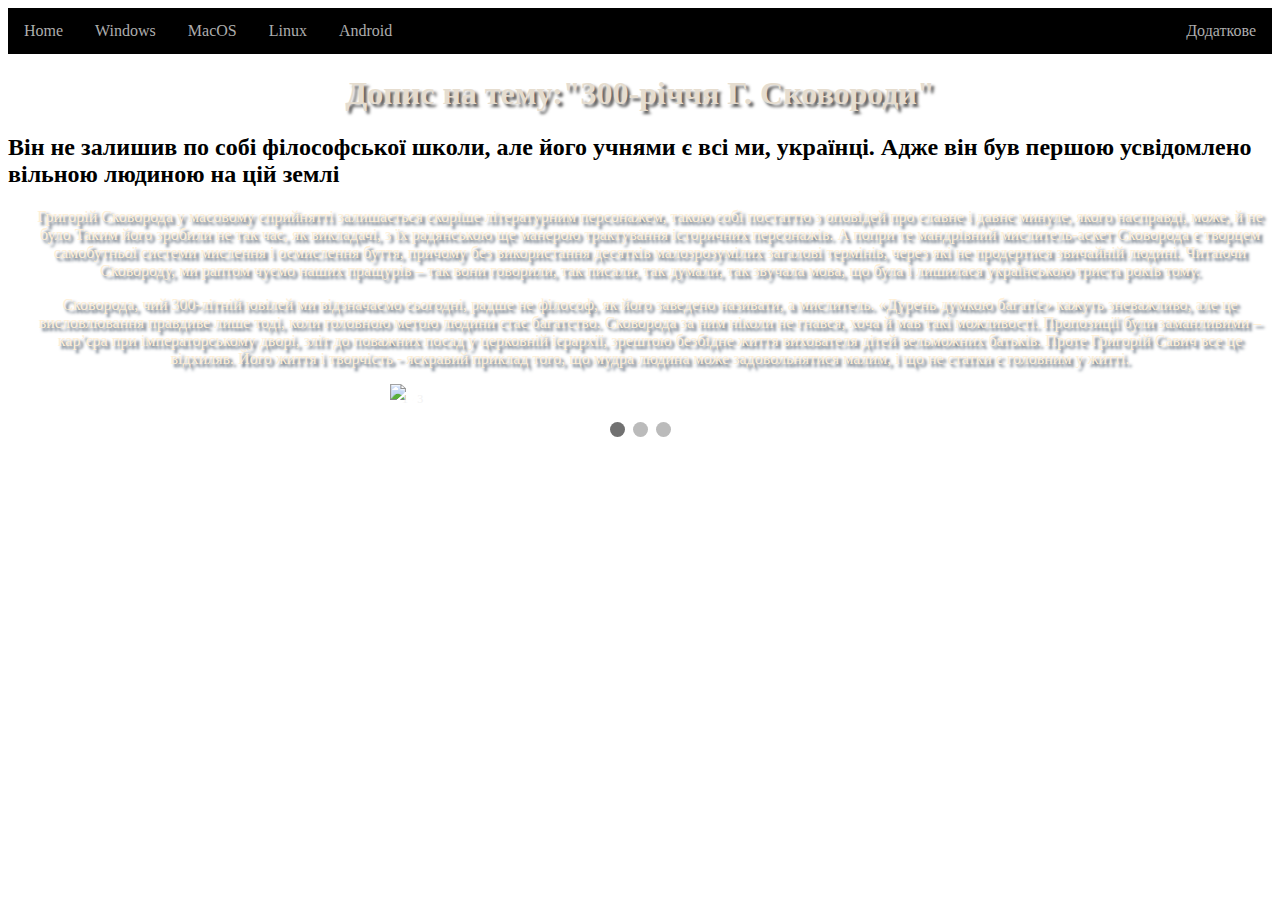
==== 300year.html @ 124a39cf "Add files via upload" ====
<!DOCTYPE html>
<html>
<head> 
  <link rel="stylesheet" href="site.css">

<ul>
  <li><a href="site.html">Home</a></li>
  <li><a href="robots1.html">Windows</a></li>
  <li><a href="robot2.html">MacOS</a></li>
  <li><a href="robot3.html">Linux</a></li>
  <li><a href="robot4.html">Android</a></li>
  <li style="float:right"><a  href="add.html">Додаткове</a></li>
</ul>
<h1>Допис на тему:"300-річчя Г. Сковороди"</h1>
</head>
<body>
    <h2>Він не залишив по собі філософської школи,
       але його учнями є всі ми, українці. Адже він 
       був першою усвідомлено вільною людиною на цій землі
      </h2>
    <p>Григорій Сковорода у масовому сприйнятті 
      залишається скоріше літературним персонажем, 
      такою собі постаттю з оповідей про славне і давнє 
      минуле, якого насправді, може, й не було Таким його 
      зробили не так час, як викладачі, з їх радянською ще 
      манерою трактування історичних персонажів. А попри те
       мандрівний мислитель-аскет Сковорода є творцем самобутньої
        системи мислення і осмислення буття, причому без використання
         десятків малозрозумілих загалові термінів, через які не
          продертися звичайній людині. Читаючи Сковороду, ми раптом
           чуємо наших пращурів – так вони говорили, так писали, так
            думали, так звучала мова, що була і лишилася українською 
            триста років тому.
          </p>
          <p>Сковорода, чий 300-літній ювілей ми 
            відзначаємо сьогодні, радше не філософ,
             як його заведено називати, а мислитель. 
             «Дурень думкою багатіє» кажуть зневажливо, 
              але це висловлювання правдиве лише тоді, коли 
              головною метою людини стає багатство. Сковорода
               за ним ніколи не гнався, хоча й мав такі можливості.
                Пропозиції були заманливими – кар’єра при імператорському дворі, 
                зліт до поважних посад у церковній ієрархії, зрештою безбідне життя 
                вихователя дітей  вельможних батьків. Проте Григорій Савич все це
                 відхиляв. Його життя і творчість - яскравий приклад того, що мудра 
                 людина може задовольнятися малим, і що не статки є головним у житті.
                </p>
                <div class="slideshow-container">

       
                  <div class="mySlides fade">
                    <div class="numbertext">1 / 3</div>
                    <img src="https://bogosvyatska.files.wordpress.com/2022/11/d0a1d0bad0bed0b2d0bed180d0bed0b4d0b00_d094d183d185.d0bad0bed0b4.png?w=1080" style="width:100%">
                    <div class="text"></div>
                  </div>
                
                  <div class="mySlides fade">
                    <div class="numbertext">2 / 3</div>
                    <img src="[data-uri]" style="width:100%">
                    <div class="text"></div>
                  </div>
                
                  <div class="mySlides fade">
                    <div class="numbertext">3 / 3</div>
                    <img src="https://www.kobu.kiev.ua/wp-content/uploads/2022/05/decorative_retro_frames4_preobrazovannyy_0.jpg" style="width:100%">
                    <div class="text"></div>
                  </div>
                
                  <!-- Next and previous buttons -->
                  <a class="prev" onclick="plusSlides(-1)">&#10094;</a>
                  <a class="next" onclick="plusSlides(1)">&#10095;</a>
                </div>
                <br>
                
                <!-- The dots/circles -->
                <div style="text-align:center">
                  <span class="dot" onclick="currentSlide(1)"></span>
                  <span class="dot" onclick="currentSlide(2)"></span>
                  <span class="dot" onclick="currentSlide(3)"></span>
                </div>
                <script>let slideIndex = 1;
                  showSlides(slideIndex);
                  
                  // Next/previous controls
                  function plusSlides(n) {
                    showSlides(slideIndex += n);
                  }
                  
                  // Thumbnail image controls
                  function currentSlide(n) {
                    showSlides(slideIndex = n);
                  }
                  
                  function showSlides(n) {
                    let i;
                    let slides = document.getElementsByClassName("mySlides");
                    let dots = document.getElementsByClassName("dot");
                    if (n > slides.length) {slideIndex = 1}
                    if (n < 1) {slideIndex = slides.length}
                    for (i = 0; i < slides.length; i++) {
                      slides[i].style.display = "none";
                    }
                    for (i = 0; i < dots.length; i++) {
                      dots[i].className = dots[i].className.replace(" active", "");
                    }
                    slides[slideIndex-1].style.display = "block";
                    dots[slideIndex-1].className += " active";
                  }
                  </script>
  </body>
</html>
---- site.css ----
body {
    background: #fff url(https://miro.medium.com/max/960/1*wac7tkozLGkEx7EFOYVNJw.gif) center top/cover repeat padding-box;
}
h1 {
    color:rgb(230, 221, 207);
    text-align: center;
    text-shadow: 3px 3px 3px #5a5a5a;
    font-family: "Garamond", bold;
}
b {
    margin-left: 60px;
    text-align: center;
    text-shadow: 2px 2px 3px #566980;
    font-family: "Arial", bold;
    position: relative;
    left: 250px;
   
}
ul {
  list-style-type: none;
  margin: 0;
  padding: 0;
  overflow: hidden;
  background-color: rgb(0, 0, 0);
  
}

li {
  float: left;
}





li a {
  display: block;
  color: white;
  text-align: justify;
  padding: 14px 16px;
  text-decoration: none;
}

li a:hover {
  background-color: rgb(0, 9, 62);
}
p { 
    margin-left: 20px;
    text-align: center;
    color: rgb(255, 239, 213);
    text-shadow: 3px 3px 3px #3d4c5e;
    font-family: "Verdana",cursive;

}


a:link {
    color: rgb(173, 173, 173);
}

a:visited {
    color:rgb(0, 92, 138);
}



a:hover {
    color: rgb(0, 242, 255);
}


a:active {
    color:rgb(0, 0, 255);

}
* {box-sizing:border-box}


.slideshow-container {
  max-width: 500px;
  position: relative;
  margin: auto;
}


.mySlides {
  display: none;
}


.prev, .next {
  cursor: pointer;
  position: absolute;
  top: 50%;
  width: auto;
  margin-top: -22px;
  padding: 16px;
  color: white;
  font-weight: bold;
  font-size: 18px;
  transition: 0.6s ease;
  border-radius: 0 3px 3px 0;
  user-select: none;
}


.next {
  right: 0;
  border-radius: 3px 0 0 3px;
}


.prev:hover, .next:hover {
  background-color: rgba(0,0,0,0.8);
}


.text {
  color: #f2f2f2;
  font-size: 15px;
  padding: 8px 12px;
  position: absolute;
  bottom: 8px;
  width: 100%;
  text-align: center;
}


.numbertext {
  color: #f2f2f2;
  font-size: 12px;
  padding: 8px 12px;
  position: absolute;
  top: 0;
}


.dot {
  cursor: pointer;
  height: 15px;
  width: 15px;
  margin: 0 2px;
  background-color: #bbb;
  border-radius: 50%;
  display: inline-block;
  transition: background-color 0.6s ease;
}

.active, .dot:hover {
  background-color: #717171;
}


.fade {
  animation-name: fade;
  animation-duration: 1.5s;
}

@keyframes fade {
  from {opacity: .4}
  to {opacity: 1}
}

.positioned {
    position: static;
    background: rgb(0, 0, 0);
  }

  iframe {
    width: 100%;
    height: 450px;
  }
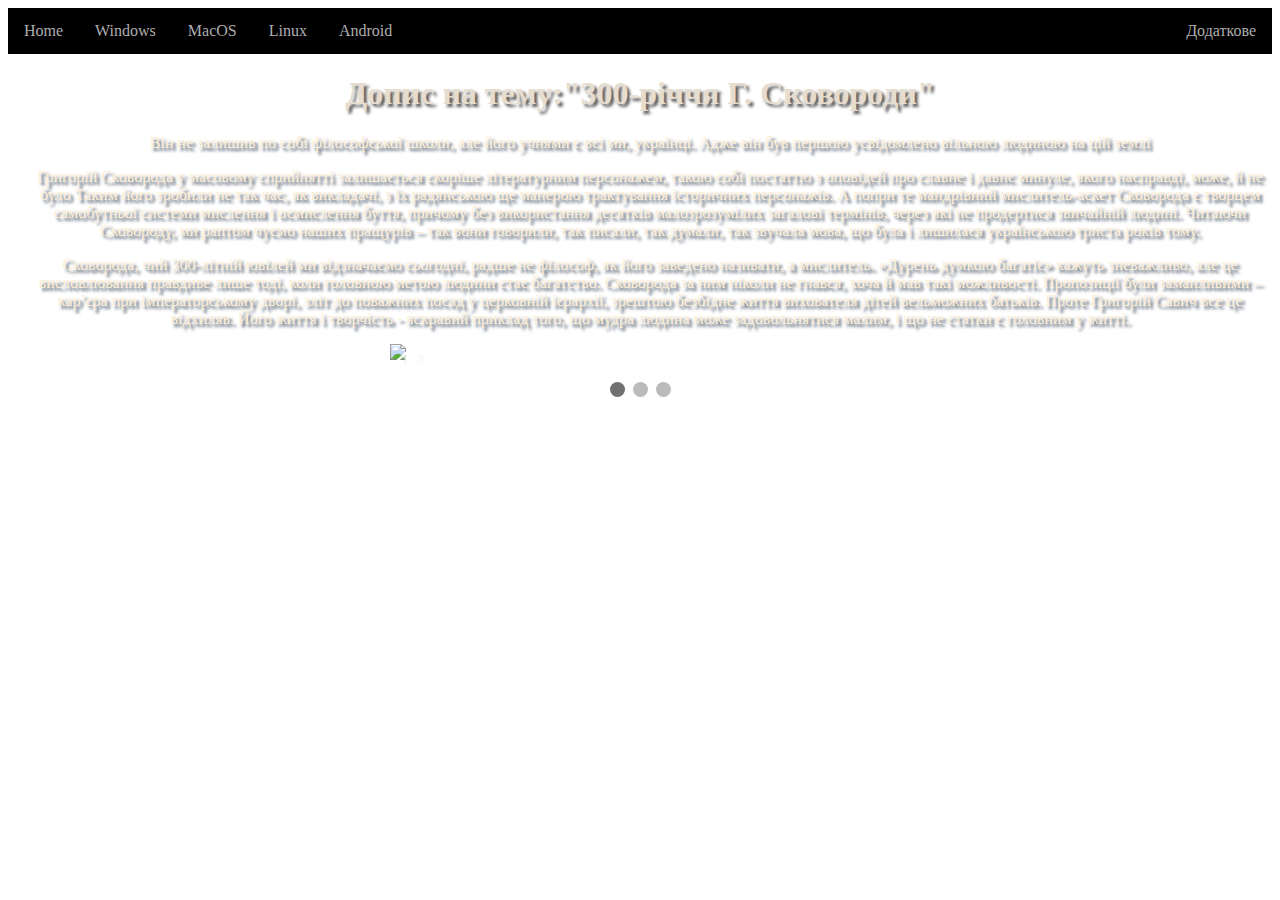
==== commit c09e4779: "Update 300year.html" ====
--- a/300year.html
+++ b/300year.html
@@ -4,7 +4,7 @@
   <link rel="stylesheet" href="site.css">
 
 <ul>
-  <li><a href="site.html">Home</a></li>
+  <li><a href="index.html">Home</a></li>
   <li><a href="robots1.html">Windows</a></li>
   <li><a href="robot2.html">MacOS</a></li>
   <li><a href="robot3.html">Linux</a></li>
@@ -14,10 +14,10 @@
 <h1>Допис на тему:"300-річчя Г. Сковороди"</h1>
 </head>
 <body>
-    <h2>Він не залишив по собі філософської школи,
+    <p>Він не залишив по собі філософської школи,
        але його учнями є всі ми, українці. Адже він 
        був першою усвідомлено вільною людиною на цій землі
-      </h2>
+      </p>
     <p>Григорій Сковорода у масовому сприйнятті 
       залишається скоріше літературним персонажем, 
       такою собі постаттю з оповідей про славне і давнє 
@@ -108,4 +108,4 @@
                   }
                   </script>
   </body>
-</html>+</html>
